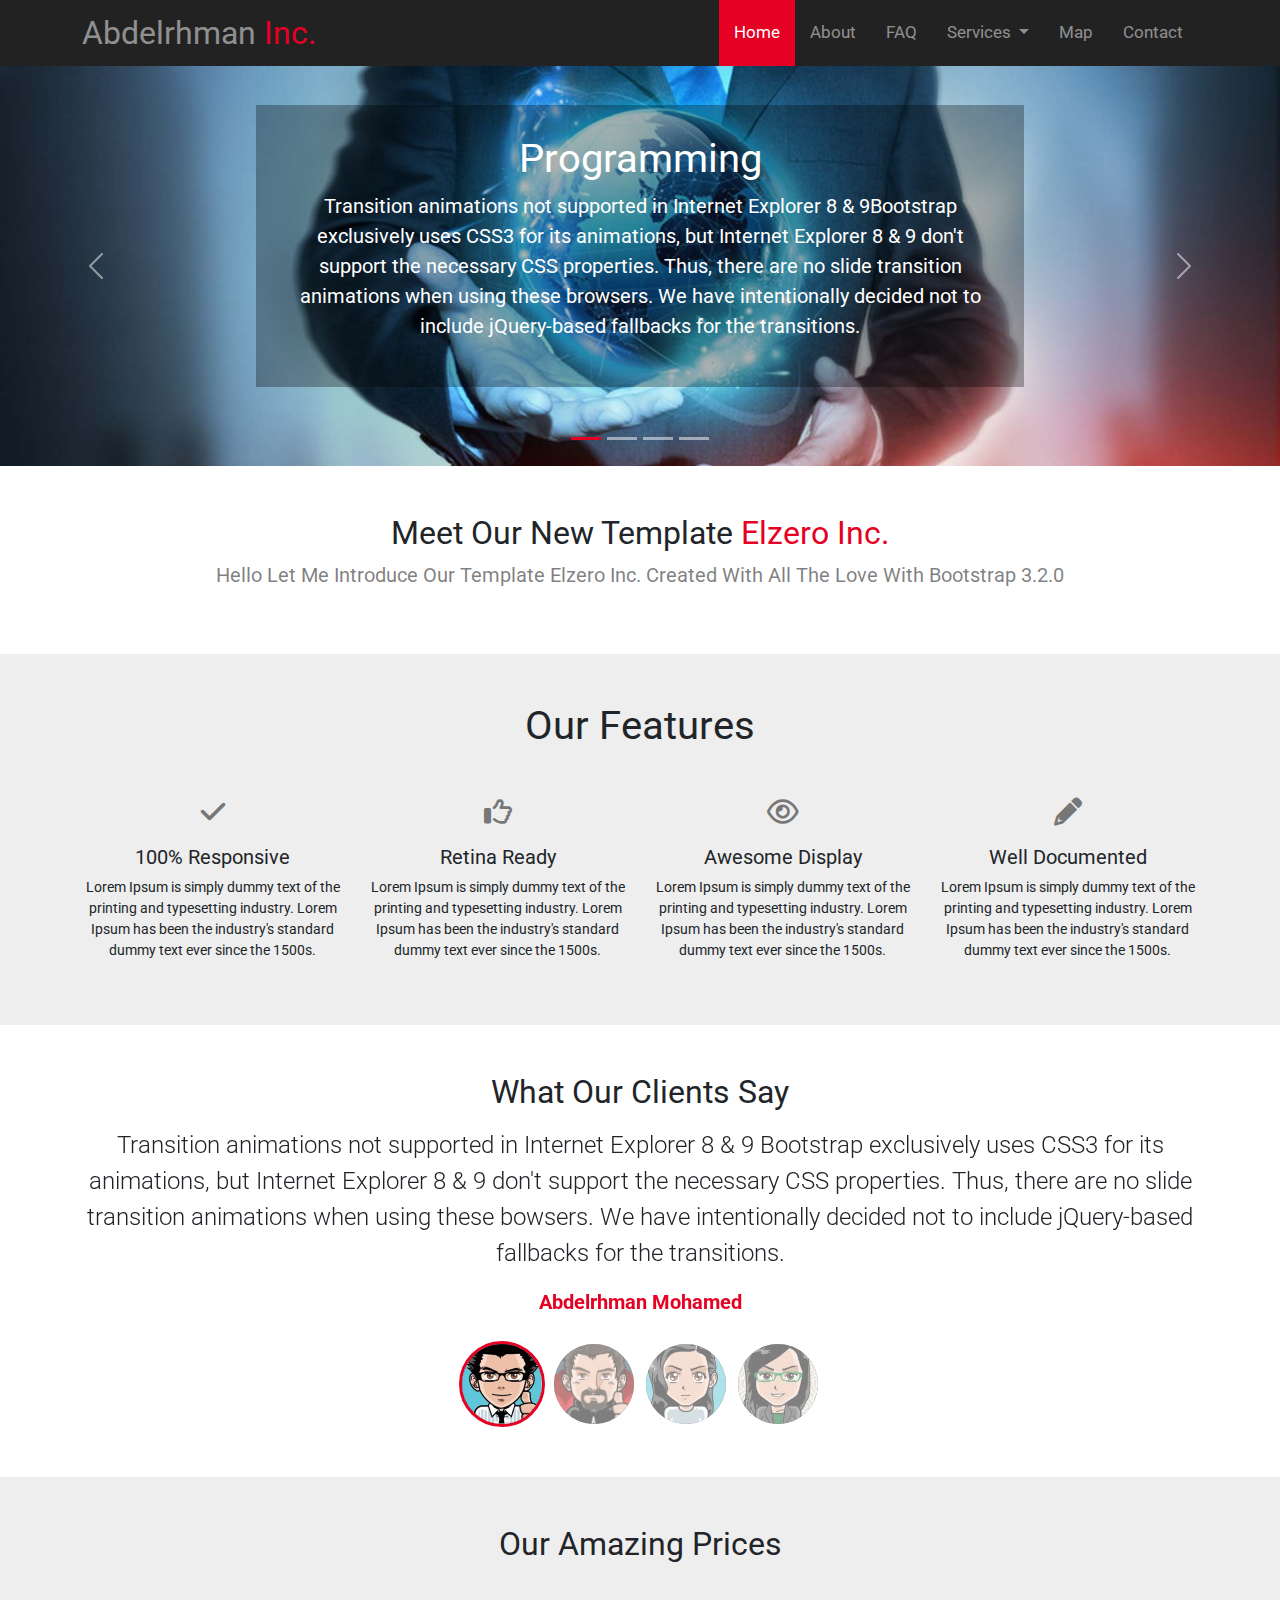
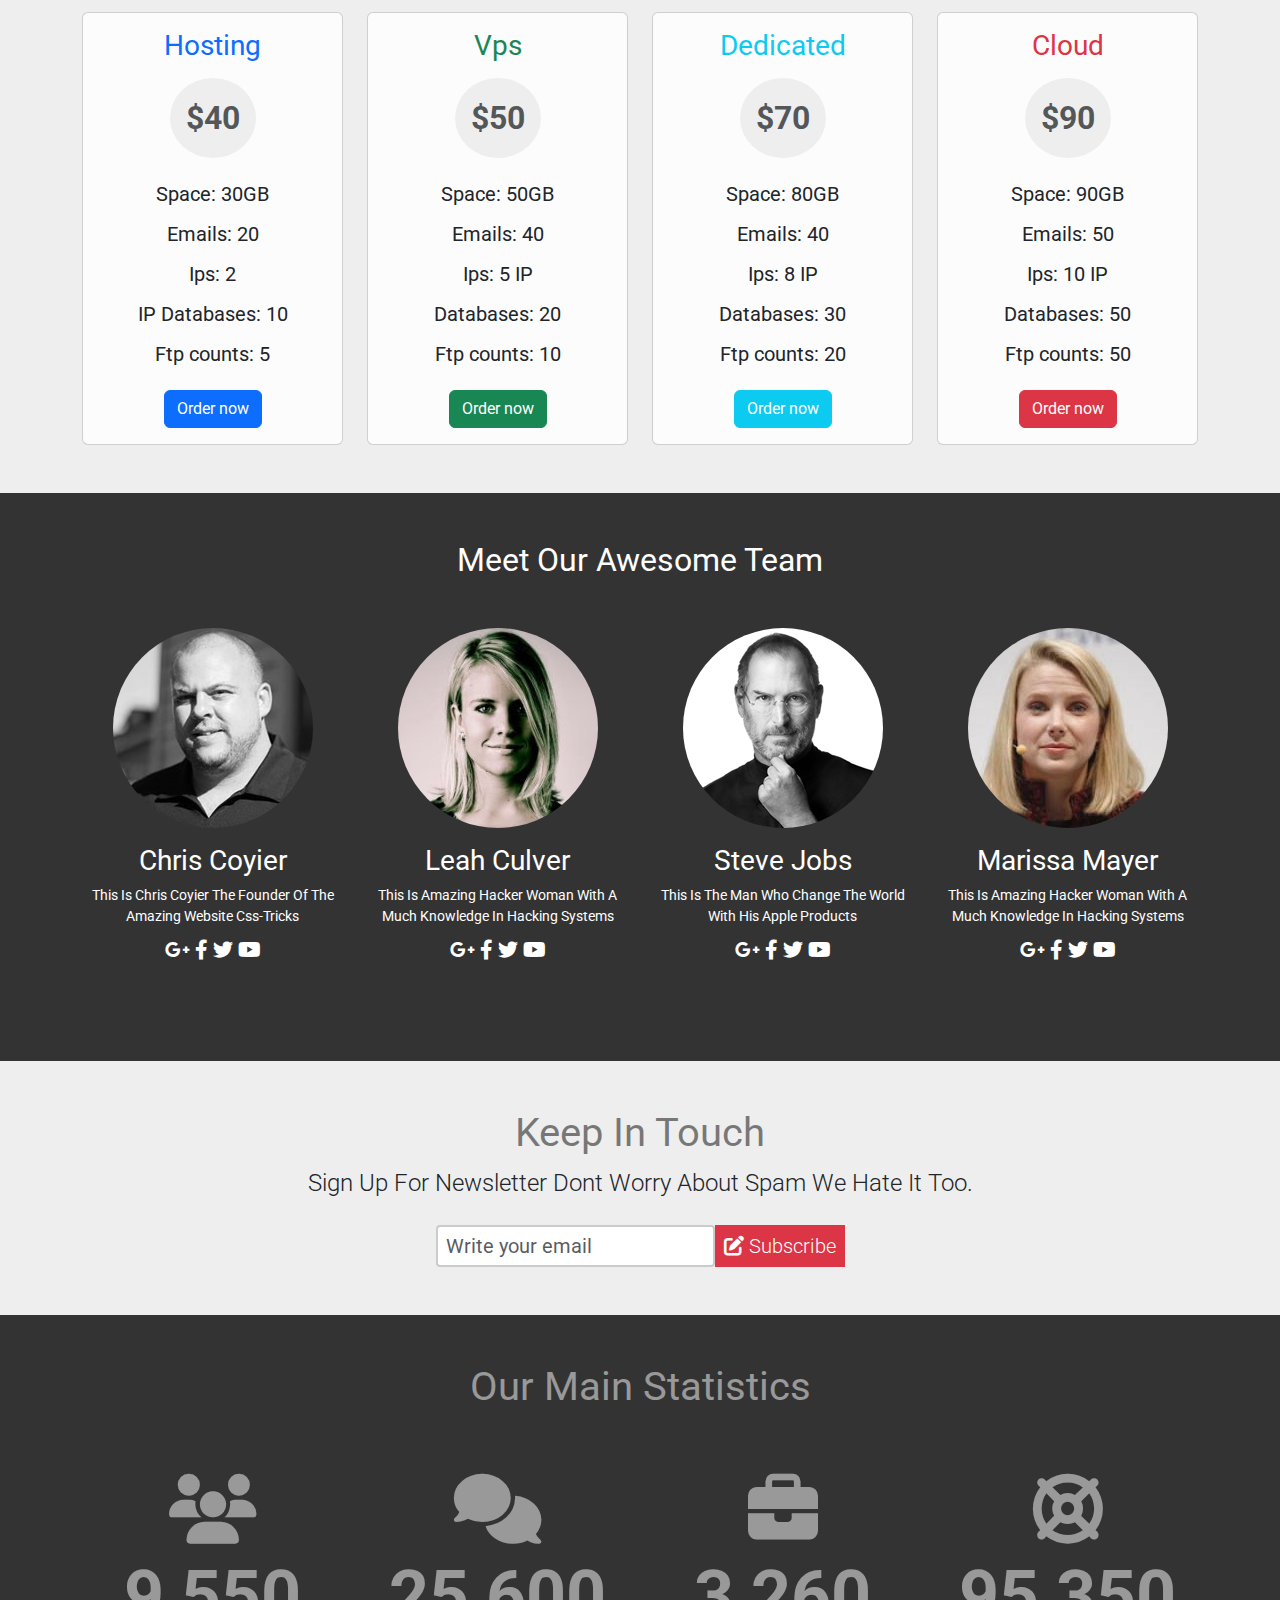
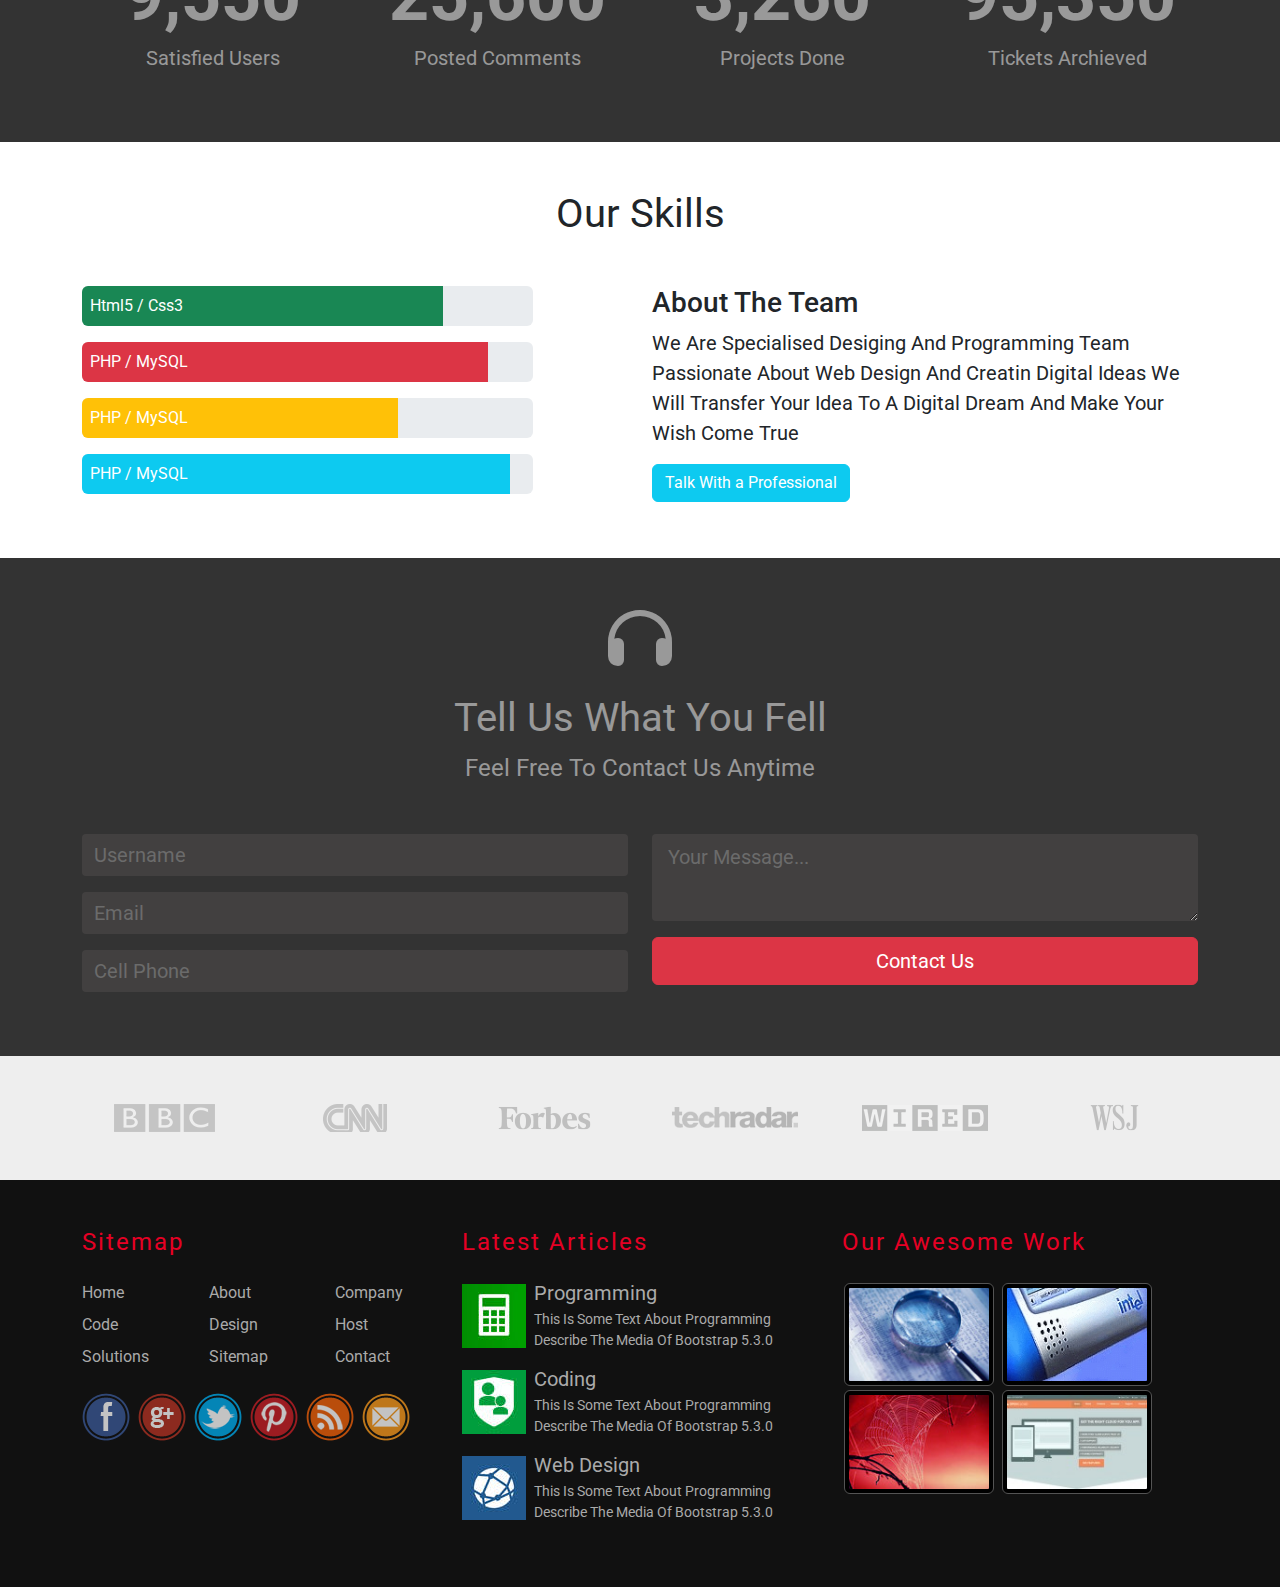
==== index.html @ c64efdd7 "first" ====
<!DOCTYPE html>
<html lang="en">

<head>
    <meta charset="UTF-8">
    <meta http-equiv="X-UA-Compatible" content="IE=edge">
    <meta name="viewport" content="width=device-width, initial-scale=1.0">
    <!-- Google font -->
    <link rel="preconnect" href="https://fonts.googleapis.com">
    <link rel="preconnect" href="https://fonts.gstatic.com" crossorigin>
    <link href="https://fonts.googleapis.com/css2?family=Roboto:wght@100;300;400;500;700;900&display=swap"
        rel="stylesheet">
    <!-- Font Awesome -->
    <link rel="stylesheet" href="css/all.min.css">
    <!-- Bootstrap 5.3 -->
    <link rel="stylesheet" href="css/bootstrap.min.css">
    <link rel="stylesheet" href="css/main.css">
    <title>Home</title>
</head>

<body>
    <!-- START Navbar -->
    <nav class="navbar navbar-expand-lg p-0 sticky-top">
        <div class="container align-items-center">
            <a class="navbar-brand text-white-50 fs-2" href="#">Abdelrhman <span class="main-color">Inc.</span></a>
            <button class="navbar-toggler" type="button" data-bs-toggle="collapse" data-bs-target="#main"
                aria-controls="main" aria-expanded="false" aria-label="Toggle navigation">
                <i class="toggle-icon fa-solid fa-bars"></i>
            </button>
            <div class="collapse navbar-collapse" id="main">
                <ul class="navbar-nav ms-auto mb-2 mb-lg-0">
                    <li class="nav-item">
                        <a class="nav-link active" aria-current="page" href="index.html">Home</a>
                    </li>
                    <li class="nav-item">
                        <a class="nav-link" href="about.html">About</a>
                    </li>
                    <li class="nav-item">
                        <a class="nav-link" href="faq.html">FAQ</a>
                    </li>
                    <li class="nav-item dropdown">
                        <a class="nav-link dropdown-toggle" href="#" role="button" data-bs-toggle="dropdown"
                            aria-expanded="false">
                            Services
                        </a>
                        <ul class="dropdown-menu">
                            <li><a class="dropdown-item" href="#">Programming</a></li>
                            <li><a class="dropdown-item" href="#">Web Design</a></li>
                            <li><a class="dropdown-item" href="#">Desktop</a></li>
                            <li>
                                <hr class="dropdown-divider">
                            </li>
                            <li><a class="dropdown-item" href="#">Web hosting</a></li>
                        </ul>
                    </li>
                    <li class="nav-item">
                        <a class="nav-link" href="#">Map</a>
                    </li>
                    <li class="nav-item">
                        <a class="nav-link" href="#">Contact</a>
                    </li>
                </ul>
            </div>
        </div>
    </nav>
    <!-- END Navbar -->
    <!-- START Landing -->
    <div class="landing">
        <div id="carouselExampleCaptions" class="carousel slide d-none d-lg-block" data-bs-ride="true">
            <div class="carousel-indicators">
                <button type="button" data-bs-target="#carouselExampleCaptions" data-bs-slide-to="0" class="active"
                    aria-current="true" aria-label="Slide 1"></button>
                <button type="button" data-bs-target="#carouselExampleCaptions" data-bs-slide-to="1"
                    aria-label="Slide 2"></button>
                <button type="button" data-bs-target="#carouselExampleCaptions" data-bs-slide-to="2"
                    aria-label="Slide 3"></button>
                <button type="button" data-bs-target="#carouselExampleCaptions" data-bs-slide-to="3"
                    aria-label="Slide 4"></button>
            </div>
            <div class="carousel-inner">
                <div class="carousel-item active">
                    <img src="images/01.jpg" class="d-block w-100" alt="...">
                    <div class="carousel-caption d-none d-md-block">
                        <h1>Programming</h2>
                            <p>Transition animations not supported in Internet Explorer 8 & 9Bootstrap exclusively uses
                                CSS3 for its animations, but
                                Internet Explorer 8 & 9 don't support the necessary CSS properties. Thus, there are no
                                slide transition animations when
                                using these browsers. We have intentionally decided not to include jQuery-based
                                fallbacks for the transitions.</p>
                    </div>
                </div>
                <div class="carousel-item">
                    <img src="images/02.jpg" class="d-block w-100" alt="...">
                    <div class="carousel-caption d-none d-md-block">
                        <h1>Web Design</h1>
                        <p>Transition animations not supported in Internet Explorer 8 & 9Bootstrap exclusively uses CSS3
                            for its animations, but
                            Internet Explorer 8 & 9 don't support the necessary CSS properties. Thus, there are no slide
                            transition animations when
                            using these browsers. We have intentionally decided not to include jQuery-based fallbacks
                            for the transitions.</p>
                    </div>
                </div>
                <div class="carousel-item">
                    <img src="images/03.jpg" class="d-block w-100" alt="...">
                    <div class="carousel-caption d-none d-md-block">
                        <h1>Desktop</h5>
                            <p>Transition animations not supported in Internet Explorer 8 & 9Bootstrap exclusively uses
                                CSS3 for its animations, but
                                Internet Explorer 8 & 9 don't support the necessary CSS properties. Thus, there are no
                                slide transition animations when
                                using these browsers. We have intentionally decided not to include jQuery-based
                                fallbacks for the transitions.</p>
                    </div>
                </div>
                <div class="carousel-item">
                    <img src="images/04.jpg" class="d-block w-100" alt="...">
                    <div class="carousel-caption d-none d-md-block">
                        <h1>Web Hosting</h1>
                        <p>Transition animations not supported in Internet Explorer 8 & 9Bootstrap exclusively uses CSS3
                            for its animations, but
                            Internet Explorer 8 & 9 don't support the necessary CSS properties. Thus, there are no slide
                            transition animations when
                            using these browsers. We have intentionally decided not to include jQuery-based fallbacks
                            for the transitions.</p>
                    </div>
                </div>
            </div>
            <button class="carousel-control-prev" type="button" data-bs-target="#carouselExampleCaptions"
                data-bs-slide="prev">
                <span class="carousel-control-prev-icon" aria-hidden="true"></span>
                <span class="visually-hidden">Previous</span>
            </button>
            <button class="carousel-control-next" type="button" data-bs-target="#carouselExampleCaptions"
                data-bs-slide="next">
                <span class="carousel-control-next-icon" aria-hidden="true"></span>
                <span class="visually-hidden">Next</span>
            </button>
        </div>
        <div class="text text-center pt-5 pb-5">
            <div class="container">
                <h2 class="fw-normal">Meet Our New Template <span class="main-color">Elzero Inc.</span></h2>
                <p class="text-black-50 fs-5">Hello Let Me Introduce Our Template Elzero Inc. Created With All The Love
                    With Bootstrap 3.2.0</p>
            </div>
        </div>
    </div>
    <!-- END Landing -->
    <!-- START Features -->
    <div class="features text-center bg-section pt-5 pb-5" id="features">
        <div class="container">
            <h1 class="mt-0 mb-5 fw-normal">Our Features</h1>
            <div class="row">
                <div class="col-lg-3 col-md-6 mt-4 mt-lg-0">
                    <i class="fa-solid fa-check fs-3"></i>
                    <h5 class="fw-normal mt-3">100% Responsive</h5>
                    <p>Lorem Ipsum is simply dummy text of the printing and typesetting industry. Lorem
                        Ipsum has been the industry's standard
                        dummy text ever since the 1500s.</p>
                </div>
                <div class="col-lg-3 col-md-6 mt-4 mt-lg-0">
                    <i class="fa-regular fa-thumbs-up fs-3"></i>
                    <h5 class="fw-normal mt-3">Retina Ready</h5>
                    <p>Lorem Ipsum is simply dummy text of the printing and typesetting industry. Lorem
                        Ipsum has been the industry's standard
                        dummy text ever since the 1500s.</p>
                </div>
                <div class="col-lg-3 col-md-6 mt-4 mt-lg-0">
                    <i class="fa-regular fa-eye fs-3"></i>
                    <h5 class="fw-normal mt-3">Awesome Display</h5>
                    <p>Lorem Ipsum is simply dummy text of the printing and typesetting industry. Lorem
                        Ipsum has been the industry's standard
                        dummy text ever since the 1500s.</p>
                </div>
                <div class="col-lg-3 col-md-6 mt-4 mt-lg-0">
                    <i class="fa-solid fa-pencil fs-3"></i>
                    <h5 class="fw-normal mt-3">Well Documented</h5>
                    <p>Lorem Ipsum is simply dummy text of the printing and typesetting industry. Lorem
                        Ipsum has been the industry's standard
                        dummy text ever since the 1500s.</p>
                </div>
            </div>
        </div>
    </div>
    <!-- END Features -->
    <!-- START testimonials -->
    <div class="testimonials py-5 text-center">
        <div class="container pb-5">
            <h2 class="fw-normal">What Our Clients Say</h2>
            <div id="testimonials" class="carousel slide carousel-dark mb-5 mt-3 pb-3" data-bs-ride="true">
                <div class="carousel-indicators">
                    <img type="button" data-bs-target="#testimonials" data-bs-slide-to="0" class="active"
                        aria-current="true" aria-label="Slide 1" src="images/avatar_01.jpg" alt="">
                    <img type="button" data-bs-target="#testimonials" data-bs-slide-to="1" aria-label="Slide 2"
                        src="images/avatar_02.jpg" alt="">
                    <img type="button" data-bs-target="#testimonials" data-bs-slide-to="2" aria-label="Slide 3"
                        src="images/avatar_03.jpg" alt="">
                    <img type="button" data-bs-target="#testimonials" data-bs-slide-to="3" aria-label="Slide 4"
                        src="images/avatar_04.jpg" alt="">
                </div>
                <div class="carousel-inner">
                    <div class="carousel-item active">
                        <div class="carousel-item-content d-block w-100">
                            <p class="fs-4 fw-light">Transition animations not supported in Internet Explorer 8 & 9
                                Bootstrap exclusively uses CSS3 for its animations, but
                                Internet Explorer 8 & 9 don't support the necessary CSS properties. Thus, there are no
                                slide transition animations when
                                using these bowsers. We have intentionally decided not to include jQuery-based fallbacks
                                for the transitions.</p>
                            <span class="fs-5 fw-bold">Abdelrhman Mohamed</span>
                        </div>
                    </div>
                    <div class="carousel-item">
                        <div class="carousel-item-content d-block w-100">
                            <p class="fs-4 fw-light">Transition animations not supported in Internet Explorer 8 & 9
                                Bootstrap exclusively uses CSS3 for its animations, but
                                Internet Explorer 8 & 9 don't support the necessary CSS properties. Thus, there are no
                                slide transition animations when
                                using these bowsers. We have intentionally decided not to include jQuery-based fallbacks
                                for the transitions.</p>
                            <span class="fs-5 fw-bold">Hassan Zohdy</span>
                        </div>
                    </div>
                    <div class="carousel-item">
                        <div class="carousel-item-content d-block w-100">
                            <p class="fs-4 fw-light">Transition animations not supported in Internet Explorer 8 & 9
                                Bootstrap exclusively uses CSS3 for its animations, but
                                Internet Explorer 8 & 9 don't support the necessary CSS properties. Thus, there are no
                                slide transition animations when
                                using these bowsers. We have intentionally decided not to include jQuery-based fallbacks
                                for the transitions.</p>
                            <span class="fs-5 fw-bold">Hind Ragab</span>
                        </div>
                    </div>
                    <div class="carousel-item">
                        <div class="carousel-item-content d-block w-100">
                            <p class="fs-4 fw-light">Transition animations not supported in Internet Explorer 8 & 9
                                Bootstrap exclusively uses CSS3 for its animations, but
                                Internet Explorer 8 & 9 don't support the necessary CSS properties. Thus, there are no
                                slide transition animations when
                                using these bowsers. We have intentionally decided not to include jQuery-based fallbacks
                                for the transitions.</p>
                            <span class="fs-5 fw-bold">Zahra Ahmed</span>
                        </div>
                    </div>
                </div>
            </div>
        </div>
    </div>
    <!-- END testimonials -->
    <!-- START Prices -->
    <div class="prices text-center bg-section py-5">
        <div class="container">
            <h2 class="fw-normal mb-5">Our Amazing Prices</h2>
            <div class="row gy-sm-3 gy-lg-0">
                <div class="col-lg-3 col-md-6">
                    <div class="card bg-light-subtle">
                        <div class="card-body">
                            <h3 class="card-title text-primary fw-normal">Hosting</h3>
                            <span
                                class="price bg-section d-inline-block fs-2 fw-bold mb-3 mt-2 p-3 rounded-circle text-body-secondary">$40</span>
                            <p class="card-text fs-5 lh-lg">Space: 30GB <br> Emails: 20 <br> Ips: 2 <br> IP Databases:
                                10 <br> Ftp
                                counts: 5</p>
                            <a href="#" class="btn btn-primary">Order now</a>
                        </div>
                    </div>
                </div>
                <div class="col-lg-3 col-md-6">
                    <div class="card bg-light-subtle">
                        <div class="card-body">
                            <h3 class="card-title text-success fw-normal">Vps</h3>
                            <span
                                class="price bg-section d-inline-block fs-2 fw-bold mb-3 mt-2 p-3 rounded-circle text-body-secondary">$50</span>
                            <p class="card-text fs-5 lh-lg">Space: 50GB <br> Emails: 40 <br> Ips: 5 IP <br> Databases:
                                20 <br> Ftp
                                counts: 10</p>
                            <a href="#" class="btn btn-success">Order now</a>
                        </div>
                    </div>
                </div>
                <div class="col-lg-3 col-md-6">
                    <div class="card bg-light-subtle">
                        <div class="card-body">
                            <h3 class="card-title text-info fw-normal">Dedicated</h3>
                            <span
                                class="price bg-section d-inline-block fs-2 fw-bold mb-3 mt-2 p-3 rounded-circle text-body-secondary">$70</span>
                            <p class="card-text fs-5 lh-lg">Space: 80GB <br> Emails: 40 <br> Ips: 8 IP <br> Databases:
                                30 <br> Ftp counts: 20</p>
                            <a href="#" class="btn btn-info text-white">Order now</a>
                        </div>
                    </div>
                </div>
                <div class="col-lg-3 col-md-6">
                    <div class="card bg-light-subtle">
                        <div class="card-body">
                            <h3 class="card-title text-danger fw-normal">Cloud</h3>
                            <span
                                class="price bg-section d-inline-block fs-2 fw-bold mb-3 mt-2 p-3 rounded-circle text-body-secondary">$90</span>
                            <p class="card-text fs-5 lh-lg">Space: 90GB <br> Emails: 50 <br> Ips: 10 IP <br> Databases:
                                50 <br> Ftp counts: 50</p>
                            <a href="#" class="btn btn-danger">Order now</a>
                        </div>
                    </div>
                </div>
            </div>
        </div>
    </div>
    <!-- END Prices -->
    <!-- START Team -->
    <div class="team text-center py-5 text-white position-relative">
        <div class="overlay"></div>
        <div class="container pb-5">
            <h2 class="fw-normal mb-5">Meet Our Awesome Team</h2>
            <div class="row gy-5 gy-lg-0">
                <div class="col-lg-3 col-md-6">
                    <div class="member">
                        <img class="img-fluid rounded-circle mb-3" src="images/chris.jpg" alt="">
                        <h3 class="fw-normal">Chris Coyier</h3>
                        <p class="mb-2">This Is Chris Coyier The Founder Of The Amazing Website Css-Tricks</p>
                        <div class="icons fs-5">
                            <i class="fa-brands fa-google-plus-g"></i>
                            <i class="fa-brands fa-facebook-f"></i>
                            <i class="fa-brands fa-twitter"></i>
                            <i class="fa-brands fa-youtube"></i>
                        </div>
                    </div>
                </div>
                <div class="col-lg-3 col-md-6">
                    <div class="member">
                        <img class="img-fluid rounded-circle mb-3" src="images/leah.jpg" alt="">
                        <h3 class="fw-normal">Leah Culver</h3>
                        <p class="mb-2">This Is Amazing Hacker Woman With A Much Knowledge In Hacking Systems</p>
                        <div class="icons fs-5">
                            <i class="fa-brands fa-google-plus-g"></i>
                            <i class="fa-brands fa-facebook-f"></i>
                            <i class="fa-brands fa-twitter"></i>
                            <i class="fa-brands fa-youtube"></i>
                        </div>
                    </div>
                </div>
                <div class="col-lg-3 col-md-6">
                    <div class="member">
                        <img class="img-fluid rounded-circle mb-3" src="images/steve.jpg" alt="">
                        <h3 class="fw-normal">Steve Jobs</h3>
                        <p class="mb-2">This Is The Man Who Change The World With His Apple Products</p>
                        <div class="icons fs-5">
                            <i class="fa-brands fa-google-plus-g"></i>
                            <i class="fa-brands fa-facebook-f"></i>
                            <i class="fa-brands fa-twitter"></i>
                            <i class="fa-brands fa-youtube"></i>
                        </div>
                    </div>
                </div>
                <div class="col-lg-3 col-md-6">
                    <div class="member">
                        <img class="img-fluid rounded-circle mb-3" src="images/marissa.jpg" alt="">
                        <h3 class="fw-normal">Marissa Mayer</h3>
                        <p class="mb-2">This Is Amazing Hacker Woman With A Much Knowledge In Hacking Systems</p>
                        <div class="icons fs-5">
                            <i class="fa-brands fa-google-plus-g"></i>
                            <i class="fa-brands fa-facebook-f"></i>
                            <i class="fa-brands fa-twitter"></i>
                            <i class="fa-brands fa-youtube"></i>
                        </div>
                    </div>
                </div>
            </div>
        </div>
    </div>
    <!-- END Team -->
    <!-- START sign-up -->
    <div class="sign-up py-5 bg-section text-center">
        <div class="container">
            <h1 class="fw-normal text-black-50">Keep In Touch</h1>
            <p class="fs-4 lead mb-4">Sign Up For Newsletter Dont Worry About Spam We Hate It Too.</p>
            <div class="input-group-sm d-flex justify-content-center flex-column flex-lg-row">
                <input class="fs-5 w-25 mb-2 m-lg-0 form-control" type="email" placeholder="Write your email">
                <button class="btn btn-danger fs-5 fw-light rounded-0">
                    <i class="fa-solid fa-pen-to-square"></i>
                    Subscribe
                </button>
            </div>
        </div>
    </div>
    <!-- END sign-up -->
    <!-- START Statistics -->
    <div class="statistics py-5 text-center text-white-50 position-relative">
        <div class="overlay"></div>
        <div class="container">
            <h1 class="fw-normal mb-5">Our Main Statistics</h1>
            <div class="row">
                <div class="col-lg-3 col-md-6">
                    <div class="box">
                        <i class="fa-solid fa-users"></i>
                        <p class="fw-bold">9,550</p>
                        <span class="fs-5">Satisfied Users</span>
                    </div>
                </div>
                <div class="col-lg-3 col-md-6">
                    <div class="box">
                        <i class="fa-solid fa-comments"></i>
                        <p class="fw-bold">25,600</p>
                        <span class="fs-5">Posted Comments</span>
                    </div>
                </div>
                <div class="col-lg-3 col-md-6">
                    <div class="box">
                        <i class="fa-solid fa-briefcase"></i>
                        <p class="fw-bold">3,260</p>
                        <span class="fs-5">Projects Done</span>
                    </div>
                </div>
                <div class="col-lg-3 col-md-6">
                    <div class="box">
                        <i class="fa-solid fa-life-ring"></i>
                        <p class="fw-bold">95,350</p>
                        <span class="fs-5">Tickets Archieved</span>
                    </div>
                </div>
            </div>
        </div>
    </div>
    <!-- END Statistics -->
    <!-- START Skills -->
    <div class="skills py-5">
        <div class="container-md">
            <h1 class="fw-normal mb-5 text-center">Our Skills</h1>
            <div class="row">
                <div class="col-lg-5">
                    <div class="progress fs-6 mb-3">
                        <div class="progress-bar bg-success text-start p-2" style="width:80%">Html5 / Css3</div>
                    </div>
                    <div class="progress fs-6 mb-3">
                        <div class="progress-bar bg-danger text-start p-2" style="width:90%">PHP / MySQL</div>
                    </div>
                    <div class="progress fs-6 mb-3">
                        <div class="progress-bar bg-warning text-start p-2" style="width:70%">PHP / MySQL</div>
                    </div>
                    <div class="progress fs-6 mb-3">
                        <div class="progress-bar bg-info text-start p-2" style="width:95%">PHP / MySQL</div>
                    </div>
                </div>
                <div class="col-lg-6 offset-lg-1 mt-3 mt-lg-0">
                    <div class="text">
                        <h3>About The Team</h3>
                        <p class="fs-5">We Are Specialised Desiging And Programming Team Passionate About Web Design And
                            Creatin Digital Ideas We Will Transfer
                            Your Idea To A Digital Dream And Make Your Wish Come True</p>
                        <button class="btn btn-info text-white">Talk With a Professional</button>
                    </div>
                </div>
            </div>
        </div>
    </div>
    <!-- END Skills -->
    <!-- START Contact -->
    <div class="contact py-5 position-relative text-white-50">
        <div class="overlay"></div>
        <div class="container">
            <header class="text-center">
                <i class="fa-solid fa-headphones fa-4x mb-4"></i>
                <h1 class="fw-normal">Tell Us What You Fell</h1>
                <p class="fs-4 mb-5">Feel Free To Contact Us Anytime</p>
            </header>
            <div class="row">
                <div class="col-lg-6">
                    <input class="form-control w-100 mb-3 fs-5 rounded-1 border-0 text-white-50" type="text"
                        placeholder="Username">
                    <input class="form-control w-100 mb-3 fs-5 rounded-1 border-0" type="text" placeholder="Email">
                    <input class="form-control w-100 mb-3 fs-5 rounded-1 border-0" type="text" placeholder="Cell Phone">
                </div>
                <div class="col-lg-6">
                    <textarea class="form-control h-50 w-100 p-2 px-3 fs-5 rounded-1 border-0"
                        placeholder="Your Message..."></textarea>
                    <button class="btn btn-danger w-100 mt-3 p-2 fs-5">Contact Us</button>
                </div>
            </div>
        </div>
    </div>
    <!-- END Contact -->
    <div class="sponsors bg-section py-5 text-center">
        <div class="container">
            <div class="row">
                <div class="col-4 col-lg-2"><img class="mt-4 mt-lg-0" src="images/our-clients/bbc.png" alt=""></div>
                <div class="col-4 col-lg-2"><img class="mt-4 mt-lg-0" src="images/our-clients/cnn.png" alt=""></div>
                <div class="col-4 col-lg-2"><img class="mt-4 mt-lg-0" src="images/our-clients/forbes.png" alt=""></div>
                <div class="col-4 col-lg-2"><img class="mt-4 mt-lg-0" src="images/our-clients/techradar.png" alt="">
                </div>
                <div class="col-4 col-lg-2"><img class="mt-4 mt-lg-0" src="images/our-clients/wired.png" alt=""></div>
                <div class="col-4 col-lg-2"><img class="mt-4 mt-lg-0" src="images/our-clients/wsj.png" alt=""></div>
            </div>
        </div>
    </div>
    <!-- START Footer -->
    <div class="footer py-5">
        <div class="container">
            <div class="row">
                <div class="col-xl-4 col-lg-6 mb-3 mb-xl-0">
                    <h4 class="main-color fw-normal mb-4">Sitemap</h4>
                    <ul class="row">
                        <li class="col-4 mb-2 fs-6">Home</li>
                        <li class="col-4 mb-2 fs-6">About</li>
                        <li class="col-4 mb-2 fs-6">Company</li>
                        <li class="col-4 mb-2 fs-6">Code</li>
                        <li class="col-4 mb-2 fs-6">Design</li>
                        <li class="col-4 mb-2 fs-6">Host</li>
                        <li class="col-4 mb-2 fs-6">Solutions</li>
                        <li class="col-4 mb-2 fs-6">Sitemap</li>
                        <li class="col-4 mb-2 fs-6">Contact</li>
                    </ul>
                    <ul class="d-flex social">
                        <li class="me-2 opacity-75"><img class="img-fluid" src="images/social-bookmarks/facebook.png"
                                alt=""></li>
                        <li class="me-2 opacity-75"><img class="img-fluid" src="images/social-bookmarks/gplus.png"
                                alt=""></li>
                        <li class="me-2 opacity-75"><img class="img-fluid" src="images/social-bookmarks/twitter.png"
                                alt=""></li>
                        <li class="me-2 opacity-75"><img class="img-fluid" src="images/social-bookmarks/pinterest.png"
                                alt=""></li>
                        <li class="me-2 opacity-75"><img class="img-fluid" src="images/social-bookmarks/rss.png" alt="">
                        </li>
                        <li class="me-2 opacity-75"><img class="img-fluid" src="images/social-bookmarks/email.png"
                                alt=""></li>
                    </ul>
                </div>
                <div class="col-xl-4 col-lg-6 mb-3 mb-xl-0">
                    <h4 class="main-color fw-normal mb-4">Latest Articles</h4>
                    <div class="article mb-3 d-flex align-items-center">
                        <img class="img-fluid me-2" src="images/articles/01.jpg" alt="">
                        <div class="text">
                            <h5 class="mb-1 fw-normal">Programming</h5>
                            <p class="mb-0">This Is Some Text About Programming Describe The Media Of Bootstrap 5.3.0
                            </p>
                        </div>
                    </div>
                    <div class="article mb-3 d-flex align-items-center">
                        <img class="img-fluid me-2" src="images/articles/02.jpg" alt="">
                        <div class="text">
                            <h5 class="mb-1 fw-normal">Coding</h5>
                            <p class="mb-0">This Is Some Text About Programming Describe The Media Of Bootstrap 5.3.0
                            </p>
                        </div>
                    </div>
                    <div class="article mb-3 d-flex align-items-center">
                        <img class="img-fluid me-2" src="images/articles/03.jpg" alt="">
                        <div class="text">
                            <h5 class="mb-1 fw-normal">Web Design</h5>
                            <p class="mb-0">This Is Some Text About Programming Describe The Media Of Bootstrap 5.3.0
                            </p>
                        </div>
                    </div>
                </div>
                <div class="col-xl-4 col-lg-6 mb-3 mb-lg-0">
                    <h4 class="main-color fw-normal mb-4">Our Awesome Work</h4>
                    <img class="img-thumbnail" src="images/work/01.jpg" width="150" height="100" alt="">
                    <img class="img-thumbnail" src="images/work/02.jpg" width="150" height="100" alt="">
                    <img class="img-thumbnail" src="images/work/03.jpg" width="150" height="100" alt="">
                    <img class="img-thumbnail" src="images/work/04.jpg" width="150" height="100" alt="">
                </div>
            </div>
        </div>
    </div>
    <!-- END Footer -->
    <script src="https://code.jquery.com/jquery-3.7.0.min.js"
        integrity="sha256-2Pmvv0kuTBOenSvLm6bvfBSSHrUJ+3A7x6P5Ebd07/g=" crossorigin="anonymous"></script>
    <script src="js/bootstrap.bundle.js"></script>
</body>

</html>
---- css/main.css ----
:root {
	--red-color: #e60024;
	--main-dark: #222;
}
body {
	font-family: "Roboto", sans-serif;
}
/* START MyFramework */
.main-color {
	color: var(--red-color);
}
.bg-section {
	background-color: #eee;
}
.overlay {
	position: absolute;
	width: 100%;
	height: 100%;
	top: 0;
	left: 0;
	background-color: rgb(0 0 0 / 80%);
	z-index: -1;
}
/* END MyFramework */
ul {
	list-style: none;
	padding: 0;
}
/* START Navbar */
.navbar {
	background-color: var(--main-dark);
	border-color: #080808;
}
.navbar .navbar-brand span {
	color: var(--red-color);
}
.navbar .navbar-brand:hover {
	color: white !important;
	animation: logo-move linear 0.5s;
}
@keyframes logo-move {
	0% {
		transform: translateX(0px);
	}
	25% {
		transform: translateX(10px);
	}
	50% {
		transform: translateX(0px);
	}
	75% {
		transform: translateX(10px);
	}
	100% {
		transform: translateX(0px);
	}
}
.navbar .navbar-nav .nav-link {
	color: rgba(255, 255, 255, 0.5);
	padding: 20px 15px;
	font-size: 17px;
}
.navbar .navbar-nav .nav-link.active {
	background-color: var(--red-color);
	color: white;
}
.navbar .navbar-nav .nav-link:hover {
	color: white;
}
@media (max-width: 991px) {
	.navbar .navbar-nav .nav-link {
		padding: 10px 15px;
	}
}
.navbar .toggle-icon {
	color: white;
}
.navbar .navbar-toggler:focus {
	box-shadow: none;
}
.navbar .dropdown-menu {
	min-width: 200px;
	color: white;
	background-color: var(--main-dark);
	border-top: 3px solid var(--red-color);
	border-radius: unset;
}
@media (max-width: 991px) {
	.navbar .dropdown-menu {
		border-top: none;
	}
}
.navbar .dropdown-menu .dropdown-divider {
	background-color: var(--red-color);
}
.navbar .dropdown-menu[data-bs-popper] {
	top: 100%;
	margin-top: 0;
}
.navbar .dropdown-menu .dropdown-item {
	color: white;
	font-size: 14px;
}
.navbar .dropdown-menu .dropdown-item:hover {
	background-color: var(--red-color);
	padding-left: 20px;
}
@media (max-width: 991px) {
	.navbar .dropdown-menu .dropdown-item {
		color: #9d9d9d;
		padding-left: 30px;
	}
}
/* END Navbar */
/* START Landing */
.landing {
	min-height: calc(50vh - 65px);
}
.landing .carousel-caption {
	bottom: 55%;
	left: 50%;
	right: auto;
	transform: translate(-50%, 50%);
	background-color: #0000004d;
	padding: 30px;
	font-weight: normal;
	width: 60%;
}
.landing .carousel-caption h1 {
	font-weight: 400;
	font-size: 40px;
}
.landing .carousel-caption p {
	font-size: 20px;
}
.landing .carousel-indicators .active {
	background-color: var(--red-color);
}
/* END Landing */
/* START Features */
.features i {
	color: #777;
}
.features p {
	font-size: 14px;
}
/* END Features */
/* START Testimonials */
.testimonials .carousel-indicators {
	bottom: -110px;
}
.testimonials .carousel-indicators [data-bs-target] {
	width: 80px;
	height: 80px;
	border-radius: 50%;
	border: 3px solid transparent;
	transition: all 1s ease;
}
@media (max-width: 575px) {
	.testimonials .carousel-indicators {
		bottom: -80px;
	}
	.testimonials .carousel-indicators [data-bs-target] {
		width: 60px;
		height: 60px;
	}
}
.testimonials .carousel-indicators [data-bs-target].active {
	border-color: var(--red-color);
}
.testimonials .carousel .carousel-item span {
	color: var(--red-color);
}
/* END Testimonials */
/* START Prices */
.prices .card .price {
	transition: all 1s;
}
.prices .card:hover .price {
	transform: rotate(360deg) scale(1.2);
}
/* END Prices */
/* START Team */
.team {
	background-image: url("../images/team.jpg");
	background-attachment: fixed;
	background-size: cover;
	background-repeat: no-repeat;
	z-index: 1;
}

.team .member:hover {
	animation: team-member 1s infinite linear;
}
@keyframes team-member {
	0%,
	100% {
		transform: scale(1);
	}
	50% {
		transform: scale(1.1);
	}
}
.team .member p {
	font-size: 14px;
}
/* END Team */
/* START sign-up */
.sign-up input[type="email"] {
	border: 2px solid #cbcbcb;
	transition: all 0.3s;
}
@media (max-width: 991px) {
	.sign-up input[type="email"] {
		width: 100% !important;
	}
}
.sign-up input[type="email"]:focus {
	outline: none;
	box-shadow: 0 0 6px 0px var(--bs-info);
}
/* END sign-up */
/* START Statistics */
.statistics {
	background-image: url("../images/stats.jpg");
	background-size: cover;
	background-repeat: no-repeat;
	background-attachment: fixed;
	z-index: 1;
}
.statistics .box {
	font-size: 70px;
	transition: all 0.3s;
}
.statistics .box:hover {
	color: white;
}
.statistics .box p {
	margin-block: -20px -60px;
}
/* END Statistics */
/* START Skills */
.skills .progress {
	height: 40px;
}
/* END Skills */
/* START Contact */
.contact {
	background-image: url("../images/contact-us.jpg");
	background-size: cover;
	background-attachment: fixed;
	z-index: 1;
	color: #ddd;
}
.contact input,
.contact textarea,
.contact input:focus,
.contact textarea:focus {
	background-color: rgba(82, 78, 78, 0.5);
}
.contact textarea {
	height: calc(100% - 77px);
}
.contact ::placeholder {
	color: rgb(107, 107, 107);
}
/* END Contact */
/* START Sponsors */
.sponsors img {
	opacity: 0.3;
	transition: all 0.3s;
}
.sponsors img:hover {
	opacity: 1;
}
/* END Sponsors */
/* START Footer */
.footer {
	background-color: #111;
	color: #aaa;
}
.footer h4 {
	letter-spacing: 2px;
}
.footer .social li {
	transition: all 0.3s;
}
.footer .social li:hover {
	opacity: 1 !important;
}
.footer .article p {
	font-size: 14px;
}
.footer .img-thumbnail {
	background-color: black;
	border-color: #545454;
	margin: 2px;
}
/* END Footer */

/* START About-us page */
.about-page .about-us h1,
.faq-page h1 {
	color: #444;
	font-size: 60px;
	font-family: "Raleway", sans-serif;
	font-weight: 900;
	letter-spacing: -3px;
}

.about-page .about-us i {
	font-size: 60px;
	color: #444;
}
.about-page .about-us h4 {
	font-family: "Raleway", sans-serif;
	color: #444;
}
.about-page .about-us .row p {
	font-size: 14px;
}
.about-page .help h1 {
	font-weight: 900;
	font-family: "raleway", sans-serif;
}
.about-page .help p {
	line-height: 1.8;
	font-size: 21px;
}
/* END About-us page */
/* START Faq-page */
.faq-page .card-header {
	border: none;
	background-color: #f5f5f5;
}
.faq-page .card {
	border: 1px solid #d5d5d5;
}
.faq-page #accordion .card-header a:first-of-type:hover {
	text-decoration: underline;
}
.faq-page .card-header i {
	font-size: 20px;
    color: black;
	transition: all 0.3s;
}
.faq-page .card-header a.collapsed i {
    color: #777;
    transform: rotate(-90deg);
}
.faq-page .card-body {
	font-size: 14px;
}
/* END Faq-page */

/* // Small devices (landscape phones, 576px and up)
@media (min-width: 576px) { ... }

// Medium devices (tablets, 768px and up)
@media (min-width: 768px) { ... }

// Large devices (desktops, 992px and up)
@media (min-width: 992px) { ... }

// Extra large devices (large desktops, 1200px and up)
@media (min-width: 1200px) { ... } */
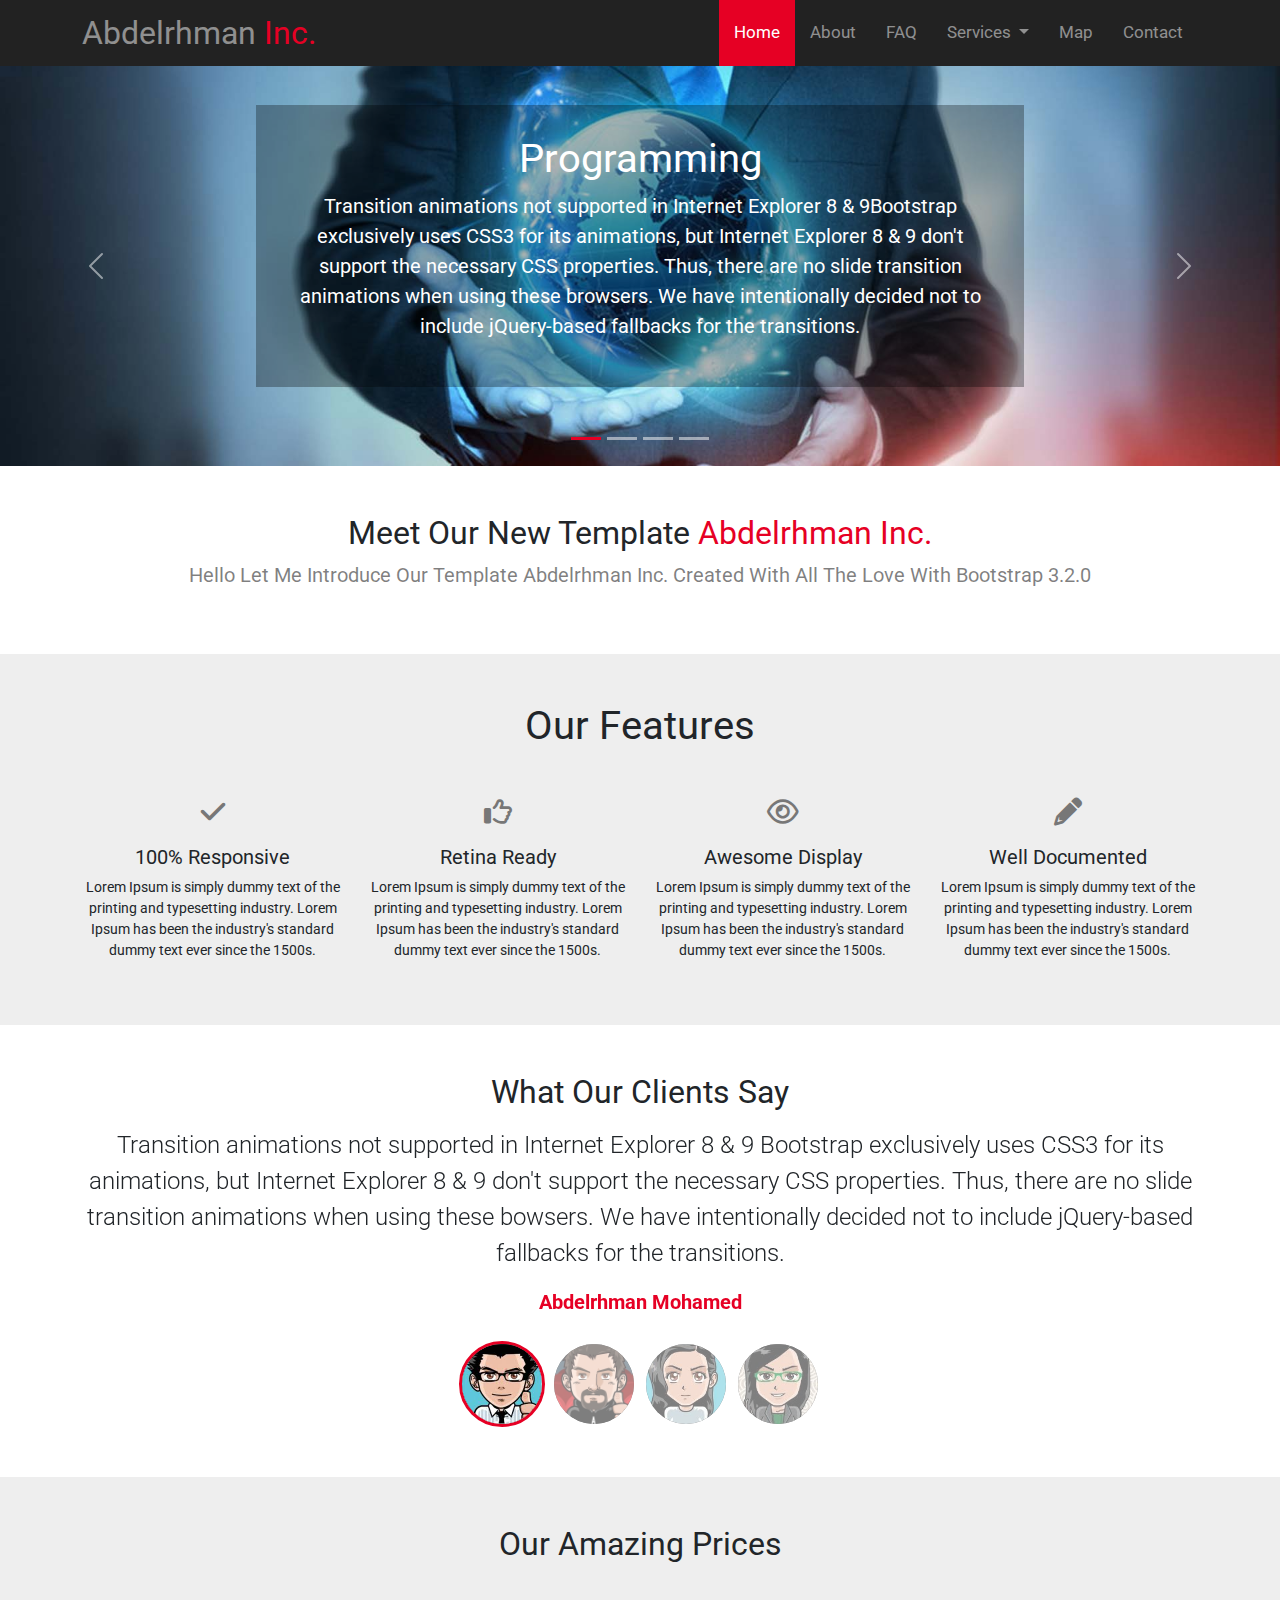
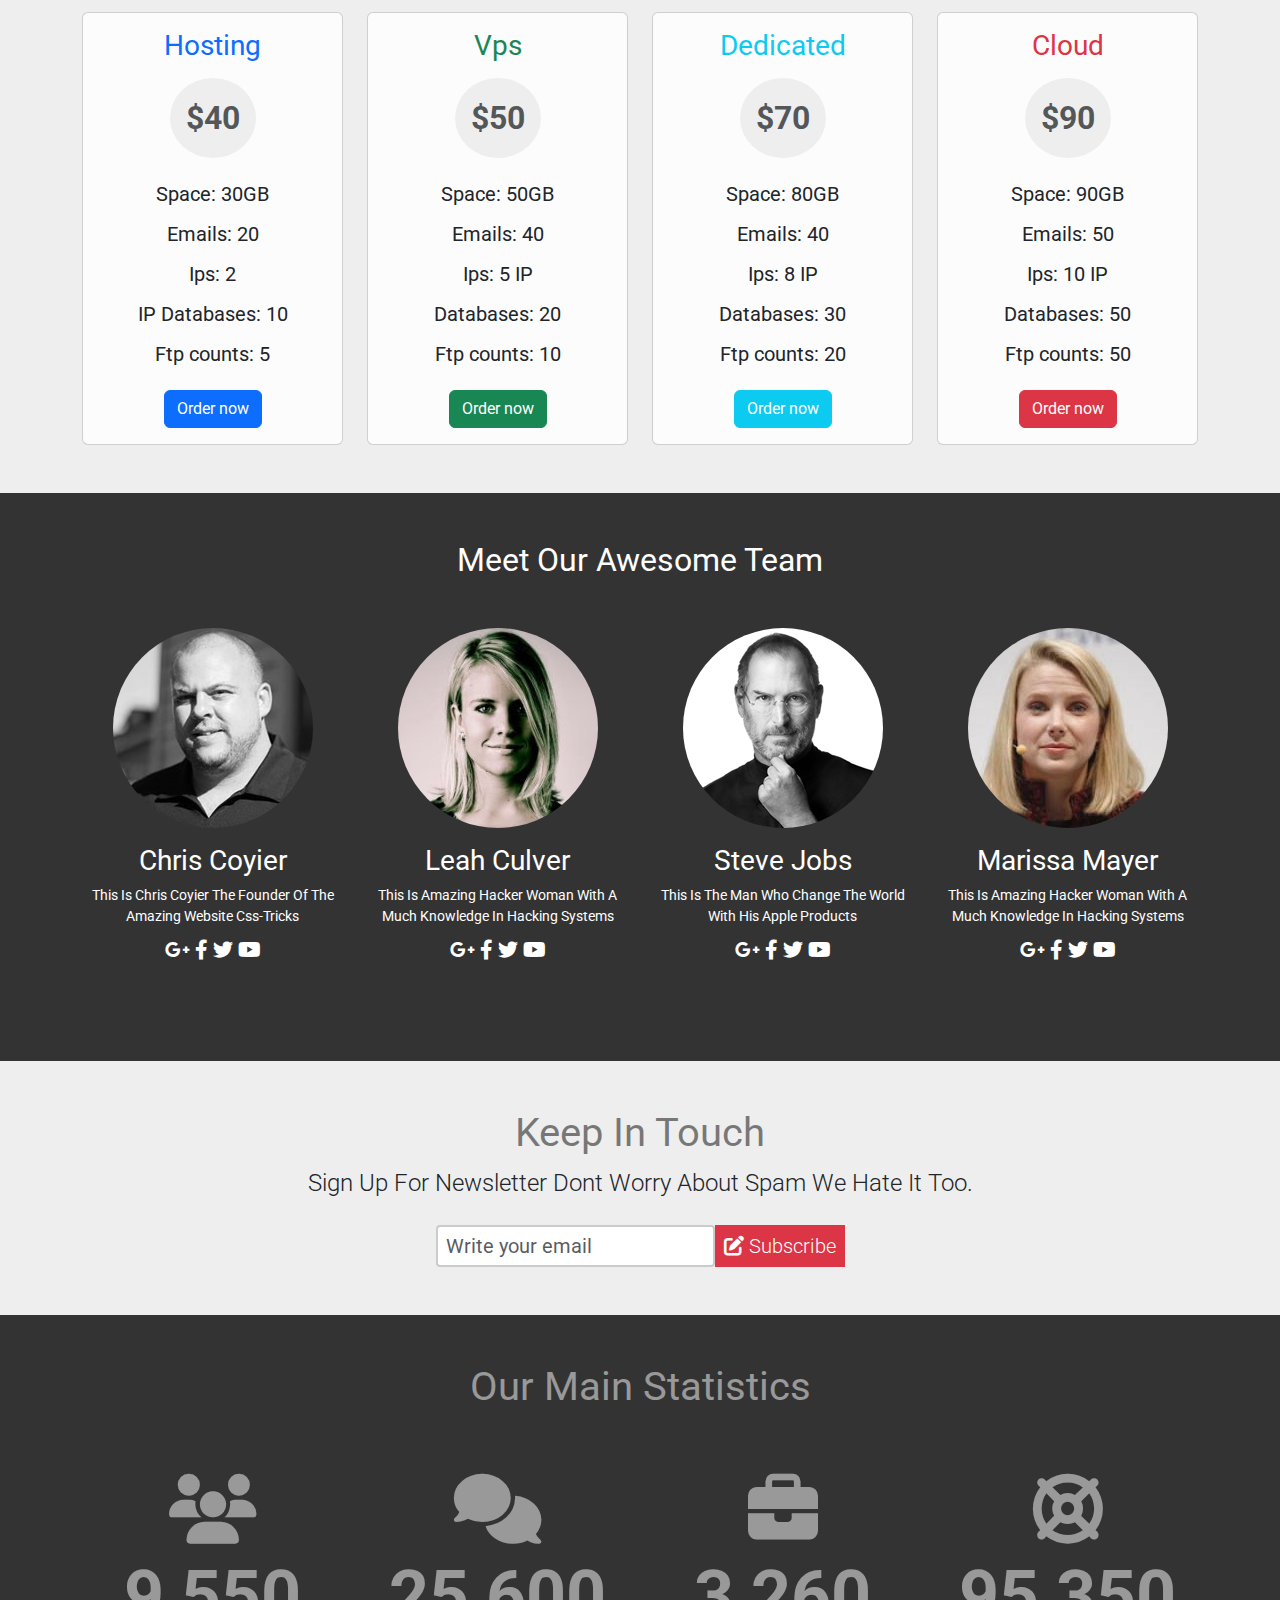
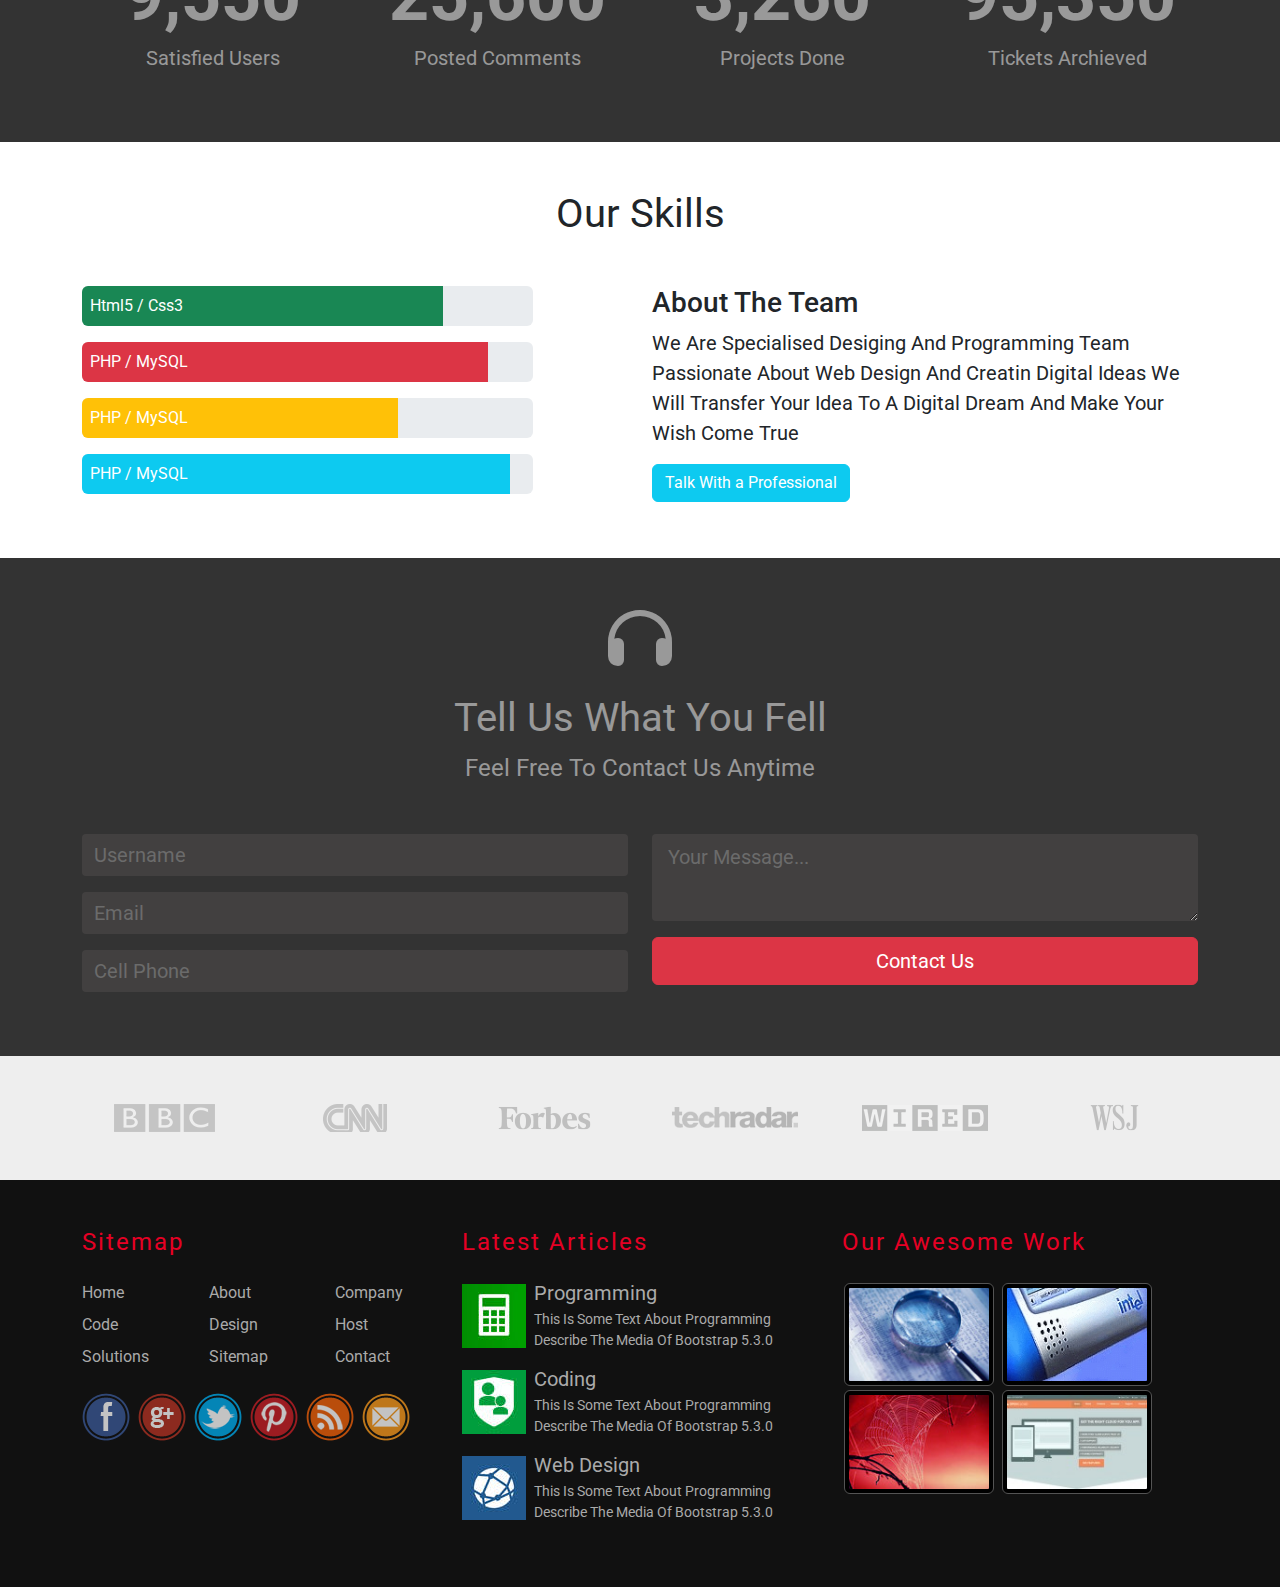
==== commit 3684a9e7: "Update index.html" ====
--- a/index.html
+++ b/index.html
@@ -140,8 +140,8 @@
         </div>
         <div class="text text-center pt-5 pb-5">
             <div class="container">
-                <h2 class="fw-normal">Meet Our New Template <span class="main-color">Elzero Inc.</span></h2>
-                <p class="text-black-50 fs-5">Hello Let Me Introduce Our Template Elzero Inc. Created With All The Love
+                <h2 class="fw-normal">Meet Our New Template <span class="main-color">Abdelrhman Inc.</span></h2>
+                <p class="text-black-50 fs-5">Hello Let Me Introduce Our Template Abdelrhman Inc. Created With All The Love
                     With Bootstrap 3.2.0</p>
             </div>
         </div>
@@ -253,8 +253,8 @@
     <div class="prices text-center bg-section py-5">
         <div class="container">
             <h2 class="fw-normal mb-5">Our Amazing Prices</h2>
-            <div class="row gy-sm-3 gy-lg-0">
-                <div class="col-lg-3 col-md-6">
+            <div class="row">
+                <div class="col-lg-3 col-md-6 mb-3 mb-lg-0">
                     <div class="card bg-light-subtle">
                         <div class="card-body">
                             <h3 class="card-title text-primary fw-normal">Hosting</h3>
@@ -267,7 +267,7 @@
                         </div>
                     </div>
                 </div>
-                <div class="col-lg-3 col-md-6">
+                <div class="col-lg-3 col-md-6 mb-3 mb-lg-0">
                     <div class="card bg-light-subtle">
                         <div class="card-body">
                             <h3 class="card-title text-success fw-normal">Vps</h3>
@@ -280,7 +280,7 @@
                         </div>
                     </div>
                 </div>
-                <div class="col-lg-3 col-md-6">
+                <div class="col-lg-3 col-md-6 mb-3 mb-lg-0">
                     <div class="card bg-light-subtle">
                         <div class="card-body">
                             <h3 class="card-title text-info fw-normal">Dedicated</h3>
@@ -292,7 +292,7 @@
                         </div>
                     </div>
                 </div>
-                <div class="col-lg-3 col-md-6">
+                <div class="col-lg-3 col-md-6 mb-3 mb-lg-0">
                     <div class="card bg-light-subtle">
                         <div class="card-body">
                             <h3 class="card-title text-danger fw-normal">Cloud</h3>
@@ -483,13 +483,13 @@
     <div class="sponsors bg-section py-5 text-center">
         <div class="container">
             <div class="row">
-                <div class="col-4 col-lg-2"><img class="mt-4 mt-lg-0" src="images/our-clients/bbc.png" alt=""></div>
-                <div class="col-4 col-lg-2"><img class="mt-4 mt-lg-0" src="images/our-clients/cnn.png" alt=""></div>
-                <div class="col-4 col-lg-2"><img class="mt-4 mt-lg-0" src="images/our-clients/forbes.png" alt=""></div>
-                <div class="col-4 col-lg-2"><img class="mt-4 mt-lg-0" src="images/our-clients/techradar.png" alt="">
-                </div>
-                <div class="col-4 col-lg-2"><img class="mt-4 mt-lg-0" src="images/our-clients/wired.png" alt=""></div>
-                <div class="col-4 col-lg-2"><img class="mt-4 mt-lg-0" src="images/our-clients/wsj.png" alt=""></div>
+                <div class="col-4 col-lg-2"><img class="img-fluid mt-4 mt-lg-0" src="images/our-clients/bbc.png" alt=""></div>
+                <div class="col-4 col-lg-2"><img class="img-fluid mt-4 mt-lg-0" src="images/our-clients/cnn.png" alt=""></div>
+                <div class="col-4 col-lg-2"><img class="img-fluid mt-4 mt-lg-0" src="images/our-clients/forbes.png" alt=""></div>
+                <div class="col-4 col-lg-2"><img class="img-fluid mt-4 mt-lg-0" src="images/our-clients/techradar.png" alt="">
+                </div>
+                <div class="col-4 col-lg-2"><img class="img-fluid mt-4 mt-lg-0" src="images/our-clients/wired.png" alt=""></div>
+                <div class="col-4 col-lg-2"><img class="img-fluid mt-4 mt-lg-0" src="images/our-clients/wsj.png" alt=""></div>
             </div>
         </div>
     </div>
@@ -568,4 +568,4 @@
     <script src="js/bootstrap.bundle.js"></script>
 </body>
 
-</html>+</html>
